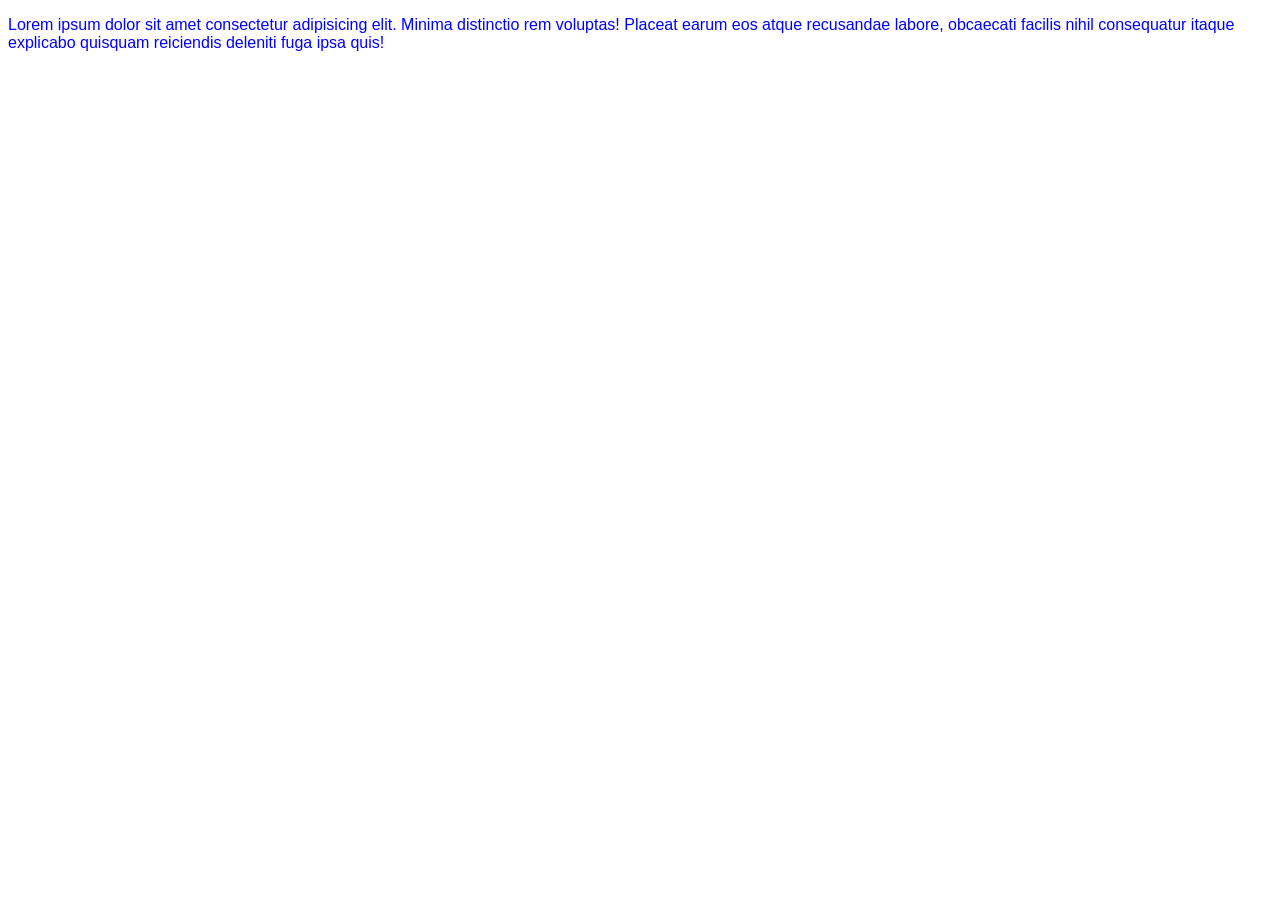
==== Aula06/index.html @ 271337f8 "conteudo da aula do dia 27/09/2025" ====
<!DOCTYPE html>
<html lang="pt-br">
<head>
    <meta charset="UTF-8">
    <meta name="viewport" content="width=device-width, initial-scale=1.0">
    <title>Uso do CSS</title>
    <style>
        /* Estilo para tudo no meu html */
        * {
            font-family: Arial, Helvetica, sans-serif;
        }
        /* Selecionando somente um elemento com base na tag dele */
        p {
            font-size: medium;
            color: blue;
        }
    </style>
</head>
<body>
    <section id="uso-comum">
         <p>
            Lorem ipsum dolor sit amet consectetur adipisicing elit. Minima distinctio rem voluptas! Placeat earum eos atque recusandae labore, obcaecati facilis nihil consequatur itaque explicabo quisquam reiciendis deleniti fuga ipsa quis!
         </p>
    </section>
    <main>
    </main>
</body>
</html>
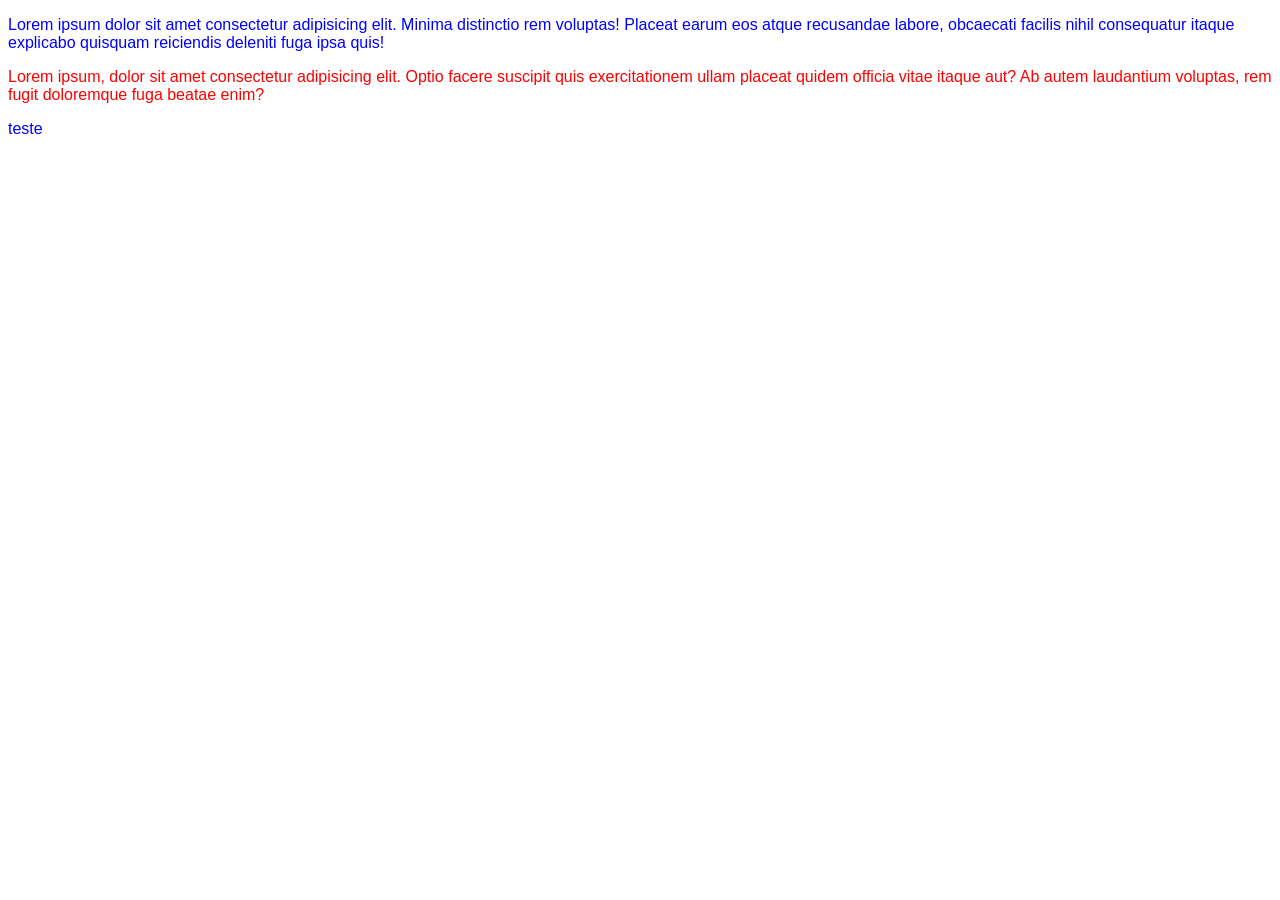
==== commit 3b7f4f67: "Aula07" ====
--- a/Aula06/index.html
+++ b/Aula06/index.html
@@ -14,6 +14,10 @@
             font-size: medium;
             color: blue;
         }
+        /* Configuração especial para o parágrafo que está na secao-02 mas é filho direto */
+        #secao-02 > p {
+            color: red;
+        }
     </style>
 </head>
 <body>
@@ -22,6 +26,16 @@
             Lorem ipsum dolor sit amet consectetur adipisicing elit. Minima distinctio rem voluptas! Placeat earum eos atque recusandae labore, obcaecati facilis nihil consequatur itaque explicabo quisquam reiciendis deleniti fuga ipsa quis!
          </p>
     </section>
+    <section id="secao-02">
+        <p>
+            Lorem ipsum, dolor sit amet consectetur adipisicing elit. Optio facere suscipit quis exercitationem ullam placeat quidem officia vitae itaque aut? Ab autem laudantium voluptas, rem fugit doloremque fuga beatae enim?
+        </p>
+        <section>
+            <p>
+                teste
+            </p>
+        </section>
+    </section>
     <main>
     </main>
 </body>
